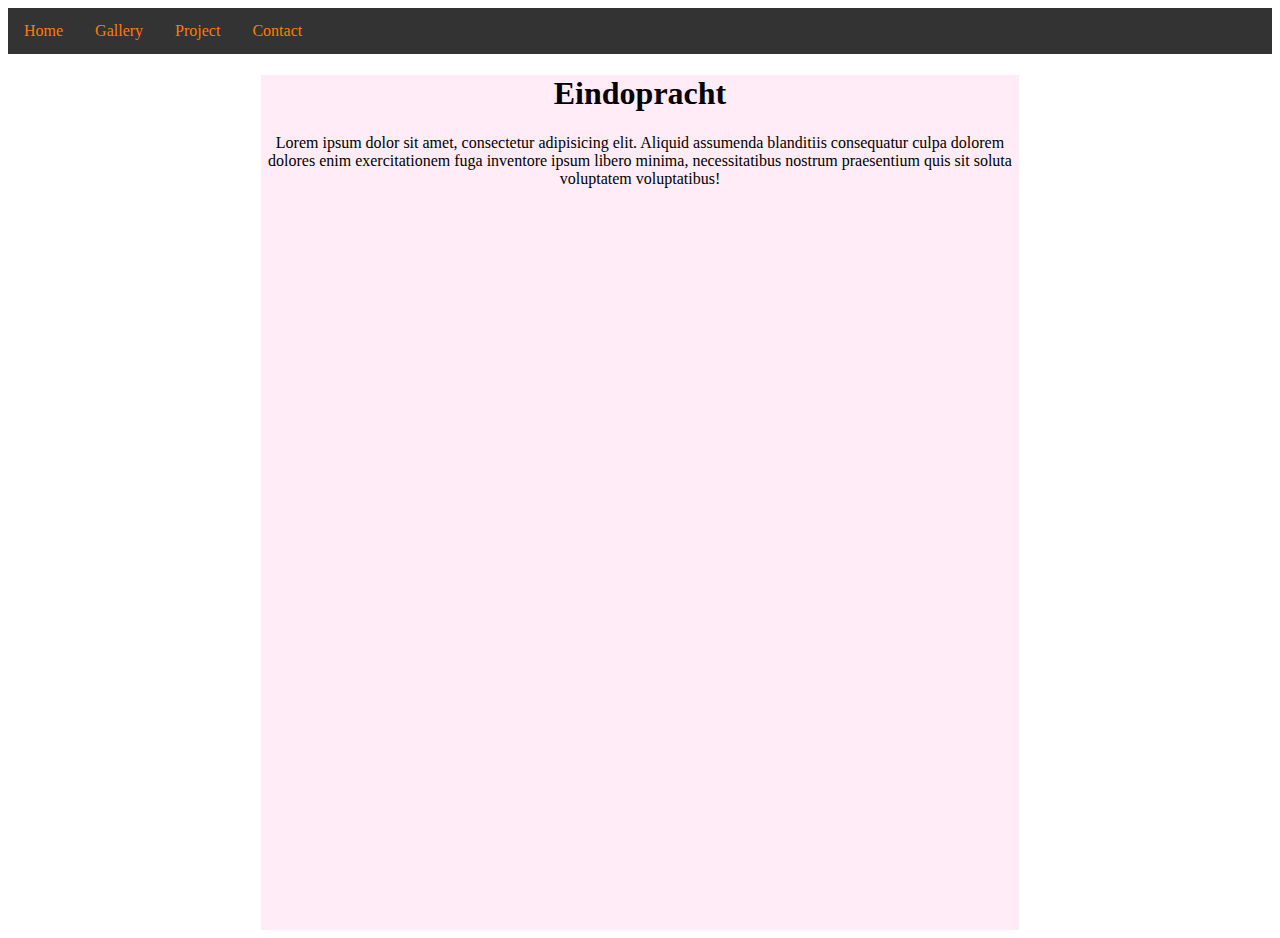
==== index.html @ 9893c6f1 "Dit is mijn eerste commit" ====
<!DOCTYPE html>
<html lang="en">
<head>
    <meta charset="UTF-8">
    <title>Eindopdracht</title>
    <link href="style/style.css" rel="stylesheet" type="text/css">
</head>
<body>
<header>
    <nav>
        <ul>
            <li><a href="index.html">Home</a></li>
            <li><a href="gallery.html">Gallery</a></li>
            <li><a href="projecten.html">Project</a></li>
            <li><a href="formulier.html">Contact</a></li>
        </ul>
    </nav>
</header>
<main>
    <article>
        <h1>Eindopracht</h1>
        <p>Lorem ipsum dolor sit amet, consectetur adipisicing elit. Aliquid assumenda blanditiis consequatur culpa
            dolorem dolores enim exercitationem
            fuga inventore ipsum libero minima, necessitatibus nostrum praesentium quis sit soluta voluptatem
            voluptatibus!


        </p>
    </article>
</main>

</body>
</html>
---- style/style.css ----
body {
    background: url("http://uaettn.com/sites/default/files/Duabi.jpg");
}

main {
    position: relative;
    background-color: rgba(255, 230, 243, 0.75);
    height: 95vh;
    width: 60%;
    text-align: center;
    margin: 0 auto;

}

header ul li {
    display: inline-block;
    text-decoration: none;
}

a:link {
    color: #ff7b06;
}

a:visited {
    color: #ffe6f3;
}

a:hover {
    color: #d90008;
}

a:active {
    color: #0f00ff;
}

ul {
    list-style-type: none;
    margin: 0;
    padding: 0;
    overflow: hidden;
    background-color: #333;
}

li {
    float: left;
}

li a {
    display: block;
    color: white;
    text-align: center;
    padding: 14px 16px;
    text-decoration: none;
    margin: 0;

}

li a:hover {
    background-color: #111;
}

nav {
    margin: 0;
}

.image {
    border: solid;
    margin-top: 5%;
}

.foto {
    display: flex;
    flex-direction: row;
    flex-wrap: wrap;
    justify-content: space-around;
    align-items: center;
    align-content: space-between;
}
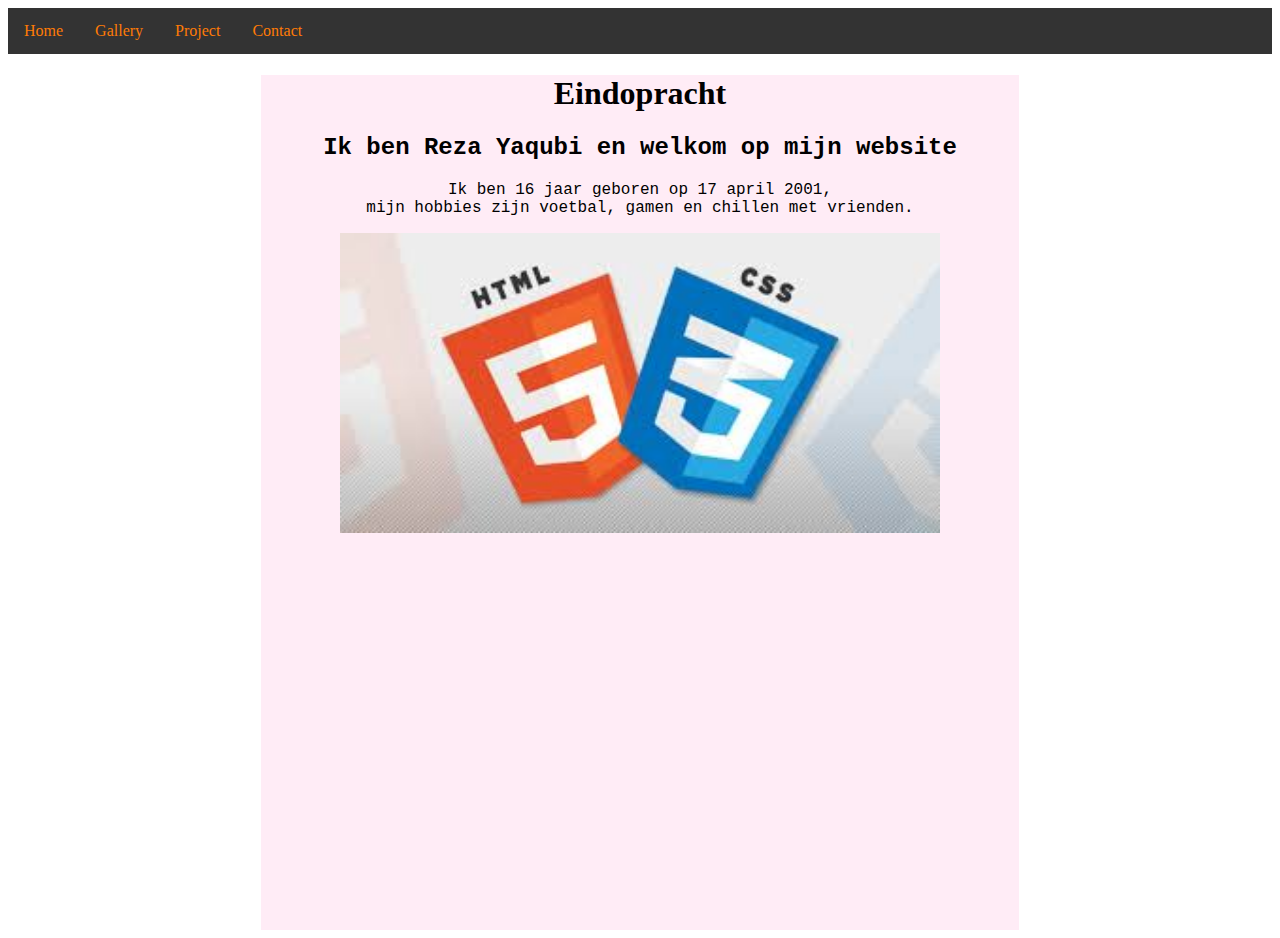
==== commit ab22b5d1: "l" ====
--- a/index.html
+++ b/index.html
@@ -19,12 +19,12 @@
 <main>
     <article>
         <h1>Eindopracht</h1>
-        <p>Lorem ipsum dolor sit amet, consectetur adipisicing elit. Aliquid assumenda blanditiis consequatur culpa
-            dolorem dolores enim exercitationem
-            fuga inventore ipsum libero minima, necessitatibus nostrum praesentium quis sit soluta voluptatem
-            voluptatibus!
 
-
+        <h2 style="font-family:courier;">Ik ben Reza Yaqubi en welkom op mijn website</h2>
+        <p style="font-family:courier;">Ik ben 16 jaar geboren op 17 april 2001,<br>
+        mijn hobbies zijn voetbal, gamen en chillen met vrienden.<br>
+        </p>
+        <img src="logo.png" alt="logo" width="600px" height="300px">
         </p>
     </article>
 </main>
--- a/style/style.css
+++ b/style/style.css
@@ -77,5 +77,9 @@
     align-content: space-between;
 }
 
+tr, th, td, table {
+    border: 1px solid black;
+}
 
 
+
